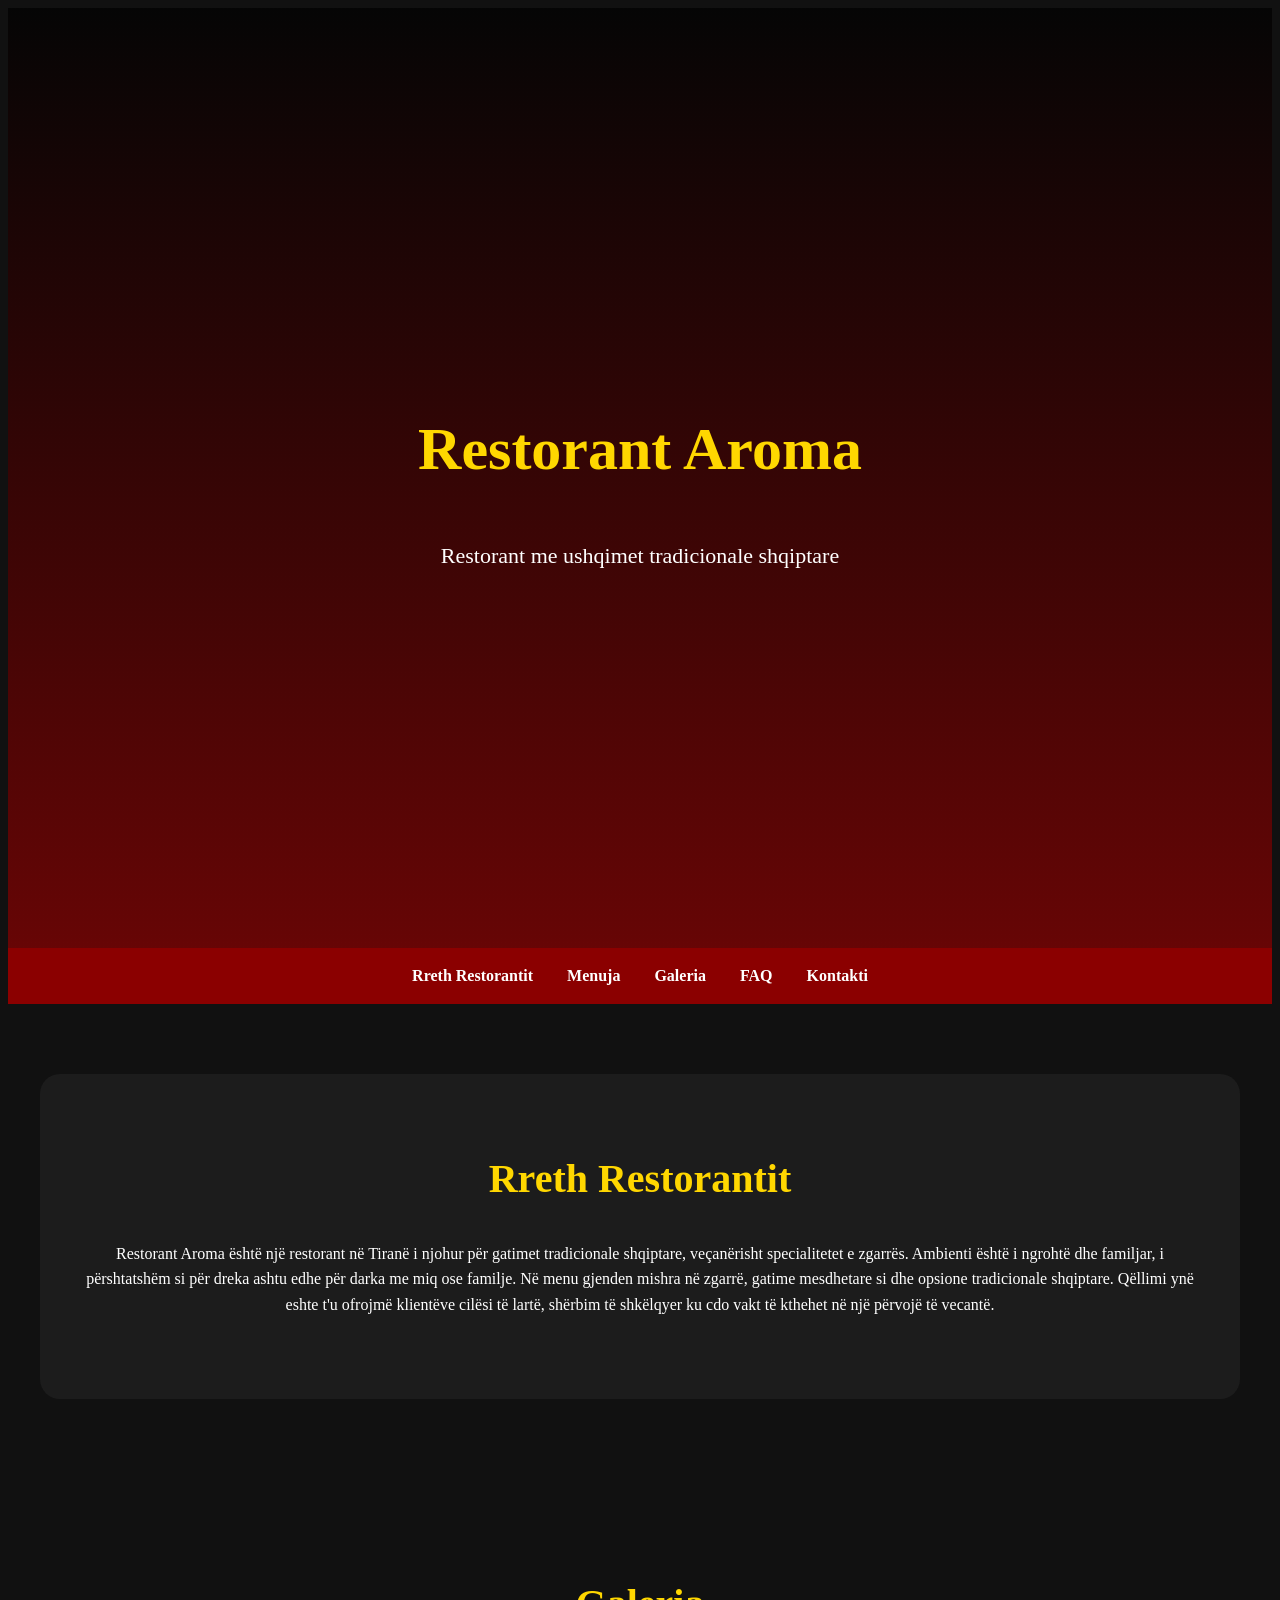
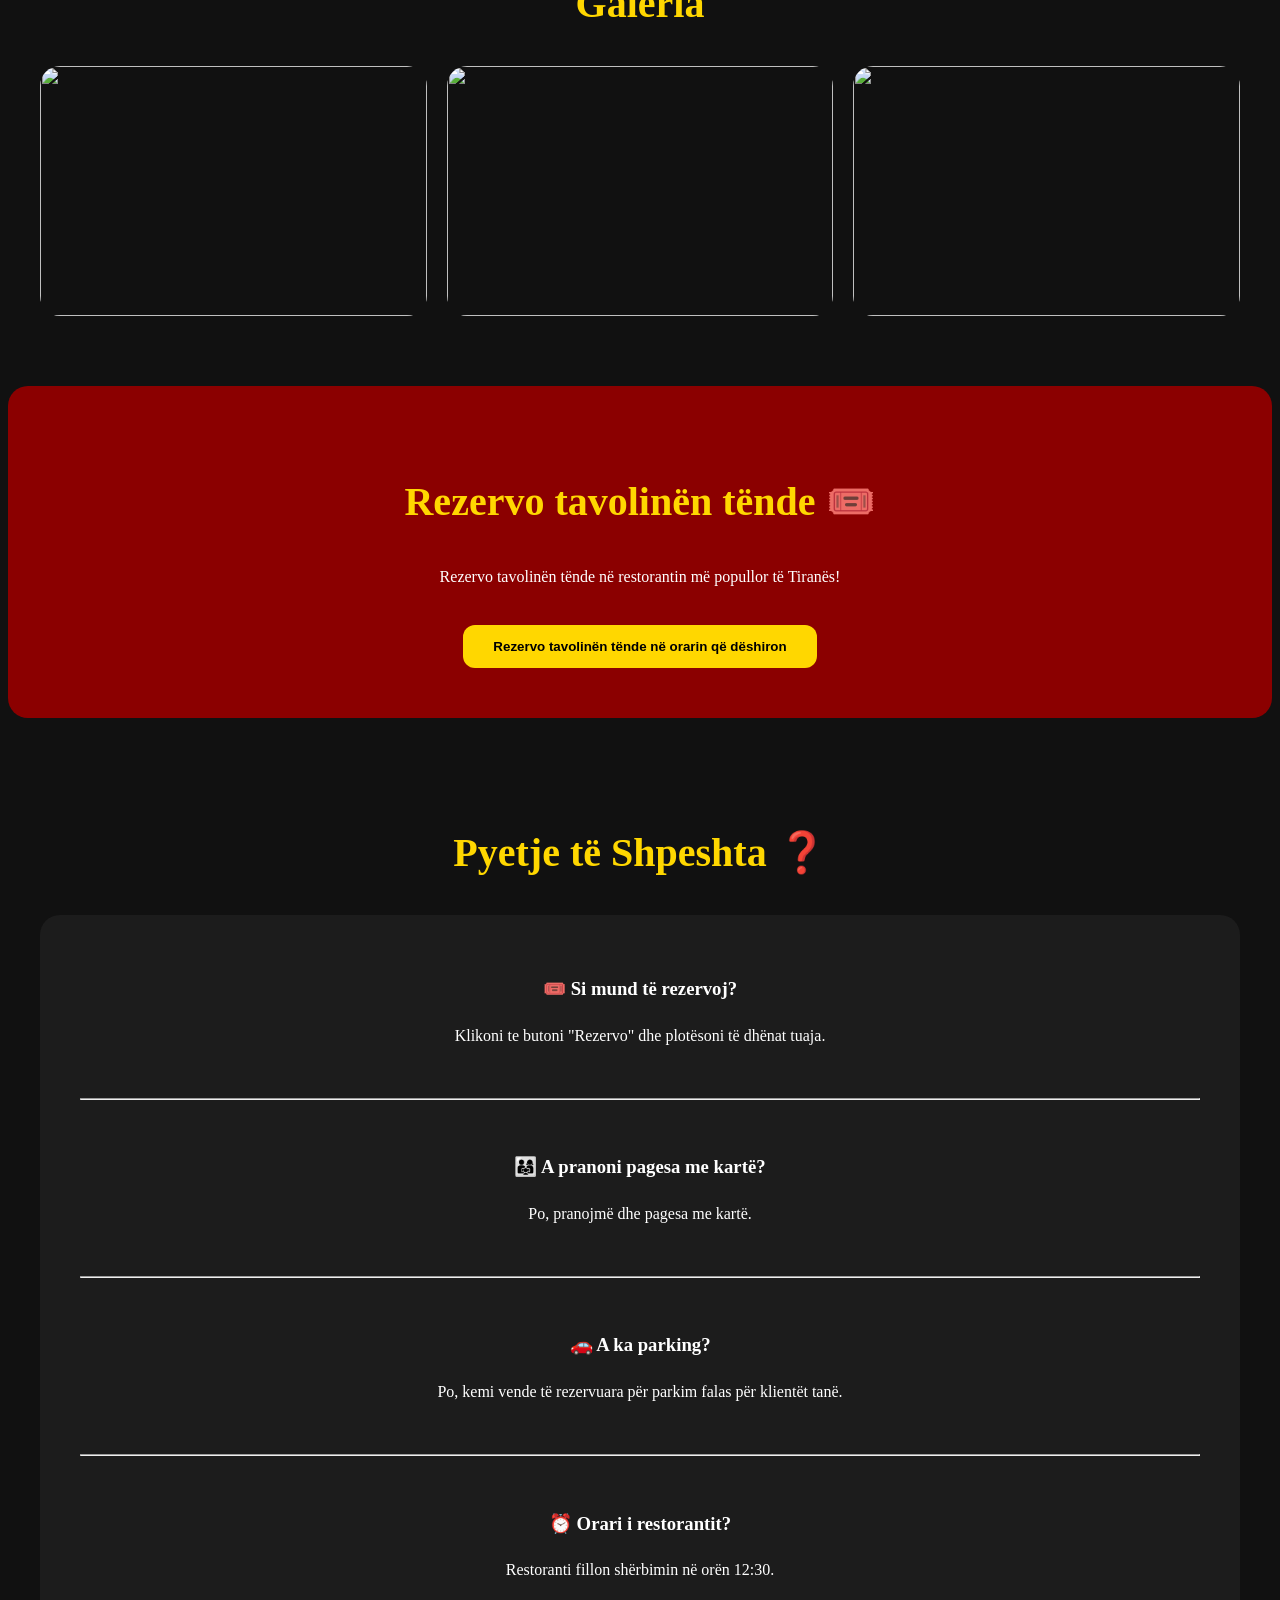
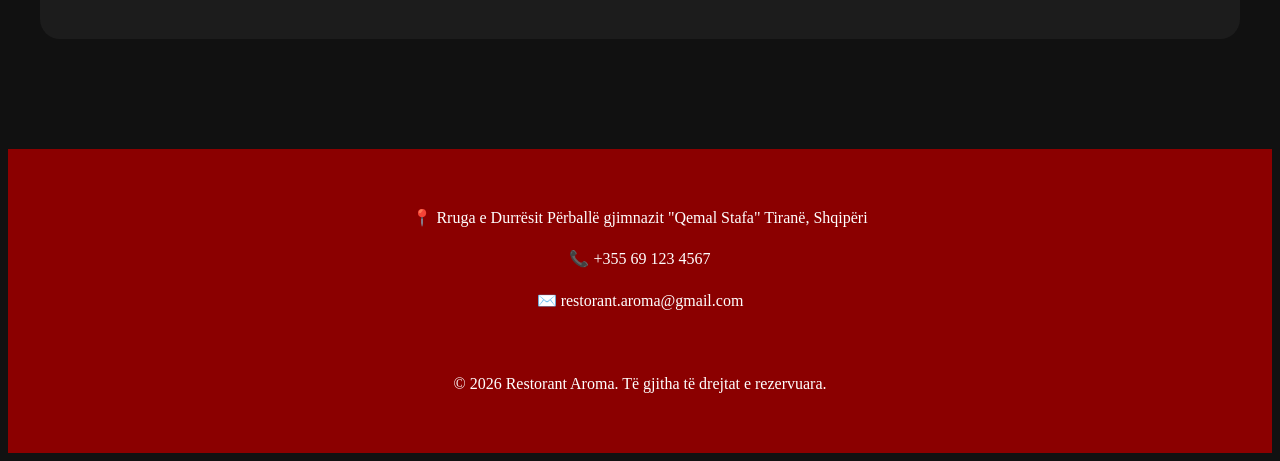
==== index.htm @ 3001b66f "Update index.htm" ====
<!DOCTYPE html>
<html lang="sq">
<head>
  <meta charset="UTF-8">
  <meta name="viewport" content="width=device-width, initial-scale=1.0">
  <title>RESTORANT AROMA</title>

  <link rel="stylesheet" href="style.css">

</head>

<body>

<header>
  <div>
    <h1>Restorant Aroma </h1>
    <p>Restorant me ushqimet tradicionale shqiptare </p>
  </div>
</header>

<nav>
  <a href="#about"> Rreth Restorantit </a>
  <a href="#program"> Menuja </a>
  <a href="#gallery"> Galeria </a>
   <a href="#faq" >FAQ </a>
  <a href="#contact"> Kontakti </a>
</nav>

<section id="about" class="container">
  <div class="about">
    <h2>Rreth Restorantit</h2>

    <p>
      Restorant Aroma është një restorant në Tiranë i njohur për gatimet tradicionale shqiptare, veçanërisht specialitetet e zgarrës. 
      Ambienti është i ngrohtë dhe familjar, i përshtatshëm si për dreka ashtu edhe për darka me miq ose familje. 
      Në menu gjenden mishra në zgarrë, gatime mesdhetare si dhe opsione tradicionale shqiptare. 
      Qëllimi ynë eshte t'u ofrojmë klientëve cilësi të lartë, shërbim të shkëlqyer ku cdo vakt të kthehet në një përvojë të vecantë.
    </p>

    <br>
  
  </div>
</section>

  </div>

</section>

<section id="gallery" class="container">
  <h2>Galeria</h2>

  <div class="gallery">

    <img src="https://www.tripadvisor.com/Restaurant_Review-g294446-d28447817-Reviews-Sheqer_Pikant_Qender-Tirana_Tirana_County.html#/media/28447817/?type=ALL_INCLUDING_RESTRICTED&albumid=101&category=101">

    <img src="https://images.unsplash.com/photo-1503095396549-807759245b35?auto=format&fit=crop&w=800&q=80">

    <img src="https://images.unsplash.com/photo-1493225457124-a3eb161ffa5f?auto=format&fit=crop&w=800&q=80">

  </div>
</section>

<section class="container tickets">
  <h2>Rezervo tavolinën tënde 🎟️</h2>

  <p>Rezervo tavolinën tënde në restorantin më popullor të Tiranës!</p>

  <button onclick="showPopup()">
    Rezervo tavolinën tënde në orarin që dëshiron
  </button>
</section>

<div class="popup" id="popup">

  <div class="popup-content">

    <h2>Rezervim Tavoline 🎫</h2>

    <form id="ticketForm">

      <input 
        type="text" 
        placeholder="Shkruaj emrin"
        required
      >

      <input 
        type="email" 
        placeholder="Shkruaj email-in"
        required
      >

      <button type="submit">
        Konfirmo Rezervimin
      </button>

    </form>

    <br>

    <button onclick="closePopup()">
      Mbyll
    </button>

  </div>

</div>

<section id="faq" class="container">

  <h2>Pyetje të Shpeshta ❓</h2>

  <div class="about">

    <h3>🎟️ Si mund të rezervoj?</h3>
    <p>
      Klikoni te butoni "Rezervo" dhe plotësoni të dhënat tuaja.
    </p>

    <br><hr><br>

    <h3>👨‍👩‍👧 A pranoni pagesa me kartë?</h3>
    <p>
      Po, pranojmë dhe pagesa me kartë.
    </p>

    <br><hr><br>

    <h3>🚗 A ka parking?</h3>
    <p>
      Po, kemi vende të rezervuara për parkim falas për klientët tanë.
    </p>

    <br><hr><br>

    <h3>⏰ Orari i restorantit?</h3>
    <p>
      Restoranti fillon shërbimin në orën 12:30.
    </p>

  </div>

</section>

<footer id="contact">

  <p>📍 Rruga e Durrësit
    Përballë gjimnazit "Qemal Stafa"
    Tiranë, Shqipëri</p>

  <p>📞 +355 69 123 4567</p>

  <p>✉️ restorant.aroma@gmail.com</p>

  <br>

  <p>© 2026 Restorant Aroma. Të gjitha të drejtat e rezervuara.  </p>

</footer>

<script src="script.js"></script>

</body>
</html>
---- style.css ----
<style>
    *{
      margin:0;
      padding:0;
      box-sizing:border-box;
      font-family:Arial, sans-serif;
      scroll-behavior:smooth;
    }

    body{
      background:#111;
      color:white;
      line-height:1.6;
    }

    header{
      height:100vh;
      background:
      linear-gradient(rgba(0,0,0,0.7), rgba(139,0,0,0.7)),
      url('https://f4.bcbits.com/img/a1996597098_10.jpg');
      background-size:cover;
      background-position:center;
      display:flex;
      justify-content:center;
      align-items:center;
      text-align:center;
      padding:20px;
    }

    header h1{
      font-size:60px;
      color:#ffd700;
    }

    header p{
      margin-top:15px;
      font-size:22px;
    }

    nav{
      background:#8b0000;
      padding:15px;
      text-align:center;
      position:sticky;
      top:0;
      z-index:1000;
    }

    nav a{
      color:white;
      text-decoration:none;
      margin:0 15px;
      font-weight:bold;
      transition:0.3s;
    }

    nav a:hover{
      color:#ffd700;
    }

    section{
      padding:70px 20px;
    }

    .container{
      max-width:1200px;
      margin:auto;
    }

    h2{
      text-align:center;
      color:#ffd700;
      margin-bottom:30px;
      font-size:40px;
    }

    .about{
      text-align:center;
      background:#1c1c1c;
      padding:40px;
      border-radius:20px;
    }

    .artists{
      display:grid;
      grid-template-columns:repeat(auto-fit,minmax(250px,1fr));
      gap:20px;
    }

    .card{
      background:#1c1c1c;
      border-radius:20px;
      overflow:hidden;
      box-shadow:0 5px 15px rgba(0,0,0,0.5);
      transition:0.3s;
    }

    .card:hover{
      transform:translateY(-8px);
    }

    .card img{
      width:100%;
      height:280px;
      object-fit:cover;
    }

    .card h3{
      padding:15px;
      text-align:center;
      color:#ffd700;
    }

    .gallery{
      display:grid;
      grid-template-columns:repeat(auto-fit,minmax(250px,1fr));
      gap:20px;
    }

    .gallery img{
      width:100%;
      height:250px;
      object-fit:cover;
      border-radius:20px;
      transition:0.3s;
    }

    .gallery img:hover{
      transform:scale(1.03);
    }

    .tickets{
      text-align:center;
      background:#8b0000;
      padding:50px;
      border-radius:20px;
    }

    button{
      background:#ffd700;
      color:black;
      border:none;
      padding:14px 30px;
      border-radius:12px;
      font-weight:bold;
      cursor:pointer;
      margin-top:20px;
      transition:0.3s;
    }

    button:hover{
      transform:scale(1.05);
      background:white;
    }

    .contact{
      background:#1c1c1c;
      padding:40px;
      border-radius:20px;
    }

    input, textarea{
      width:100%;
      padding:12px;
      margin:10px 0;
      border:none;
      border-radius:10px;
    }

    .popup{
      display:none;
      position:fixed;
      inset:0;
      background:rgba(0,0,0,0.7);
      justify-content:center;
      align-items:center;
      z-index:2000;
    }

    .popup-content{
      background:white;
      color:black;
      padding:40px;
      border-radius:20px;
      text-align:center;
      width:90%;
      max-width:400px;
    }

    footer{
      background:#8b0000;
      text-align:center;
      padding:40px 20px;
      margin-top:40px;
    }

    @media(max-width:700px){
      header h1{
        font-size:40px;
      }

      header p{
        font-size:18px;
      }
    }
  </style>
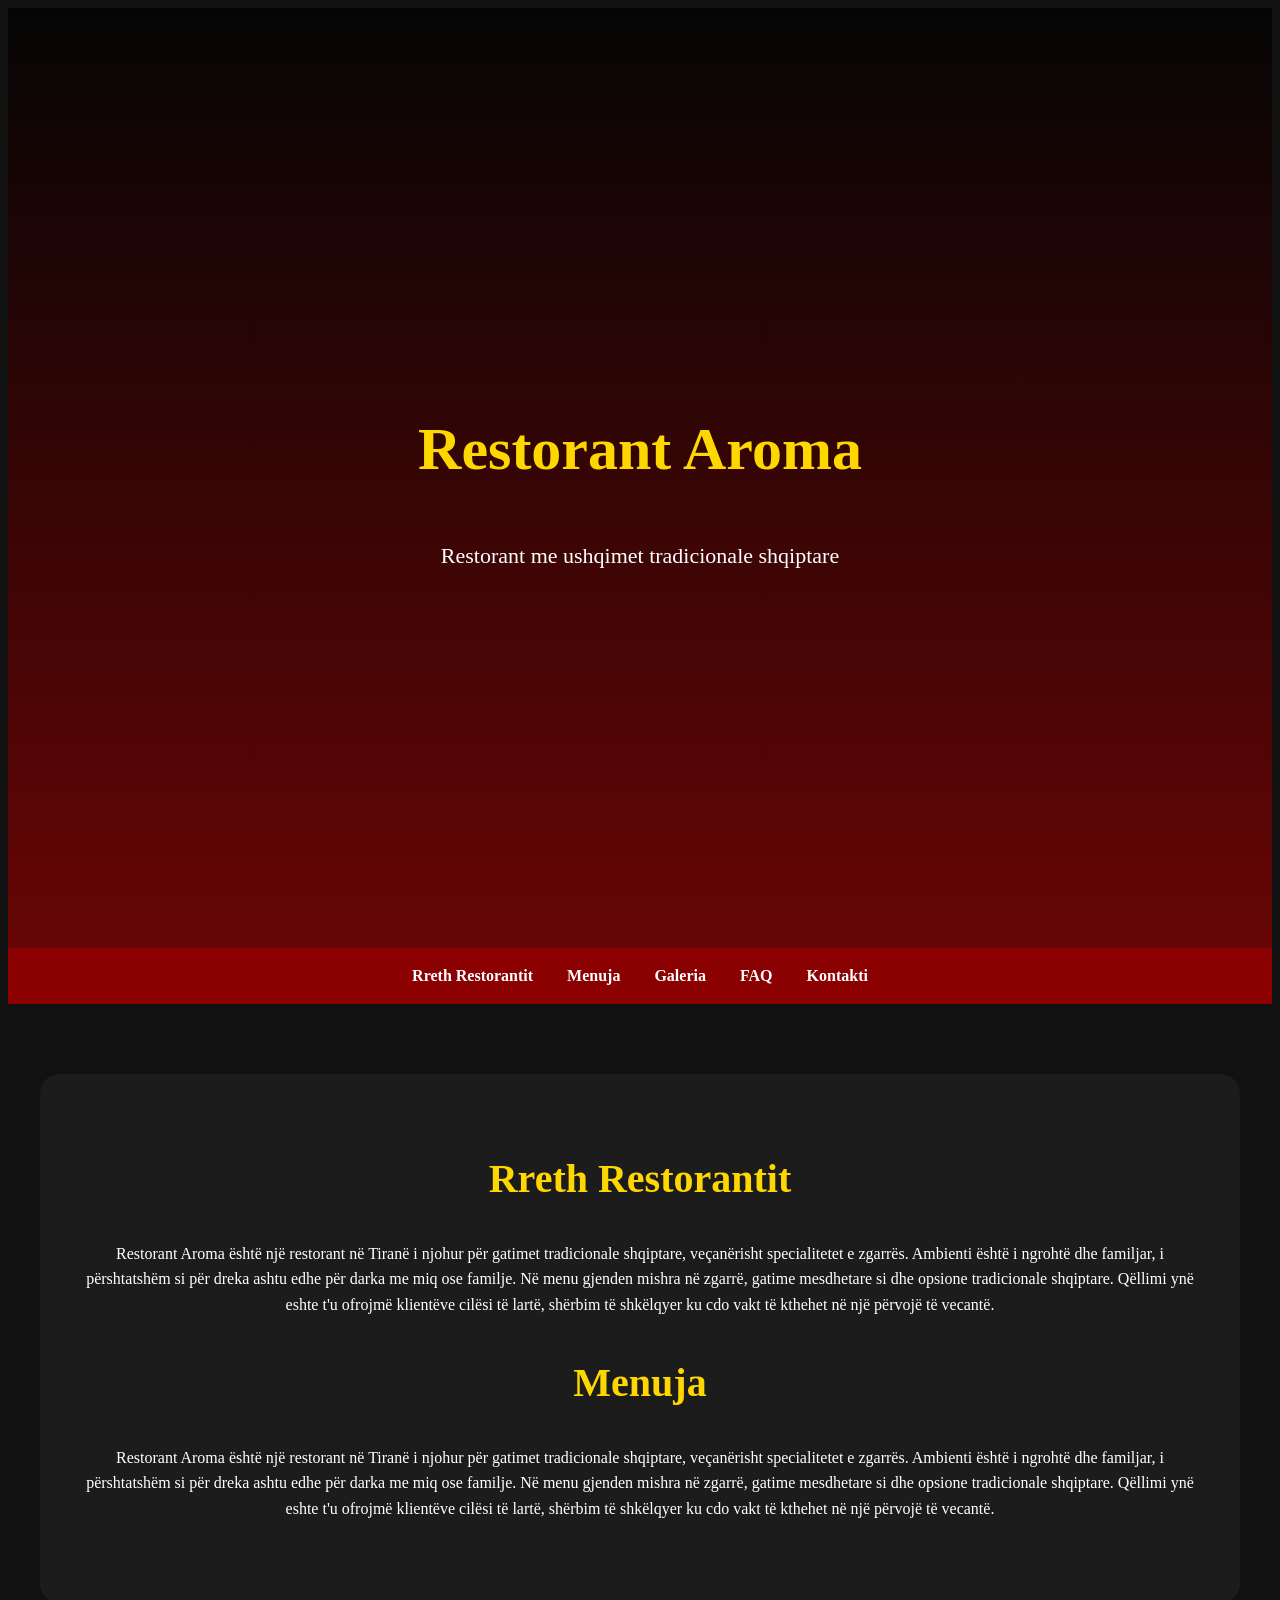
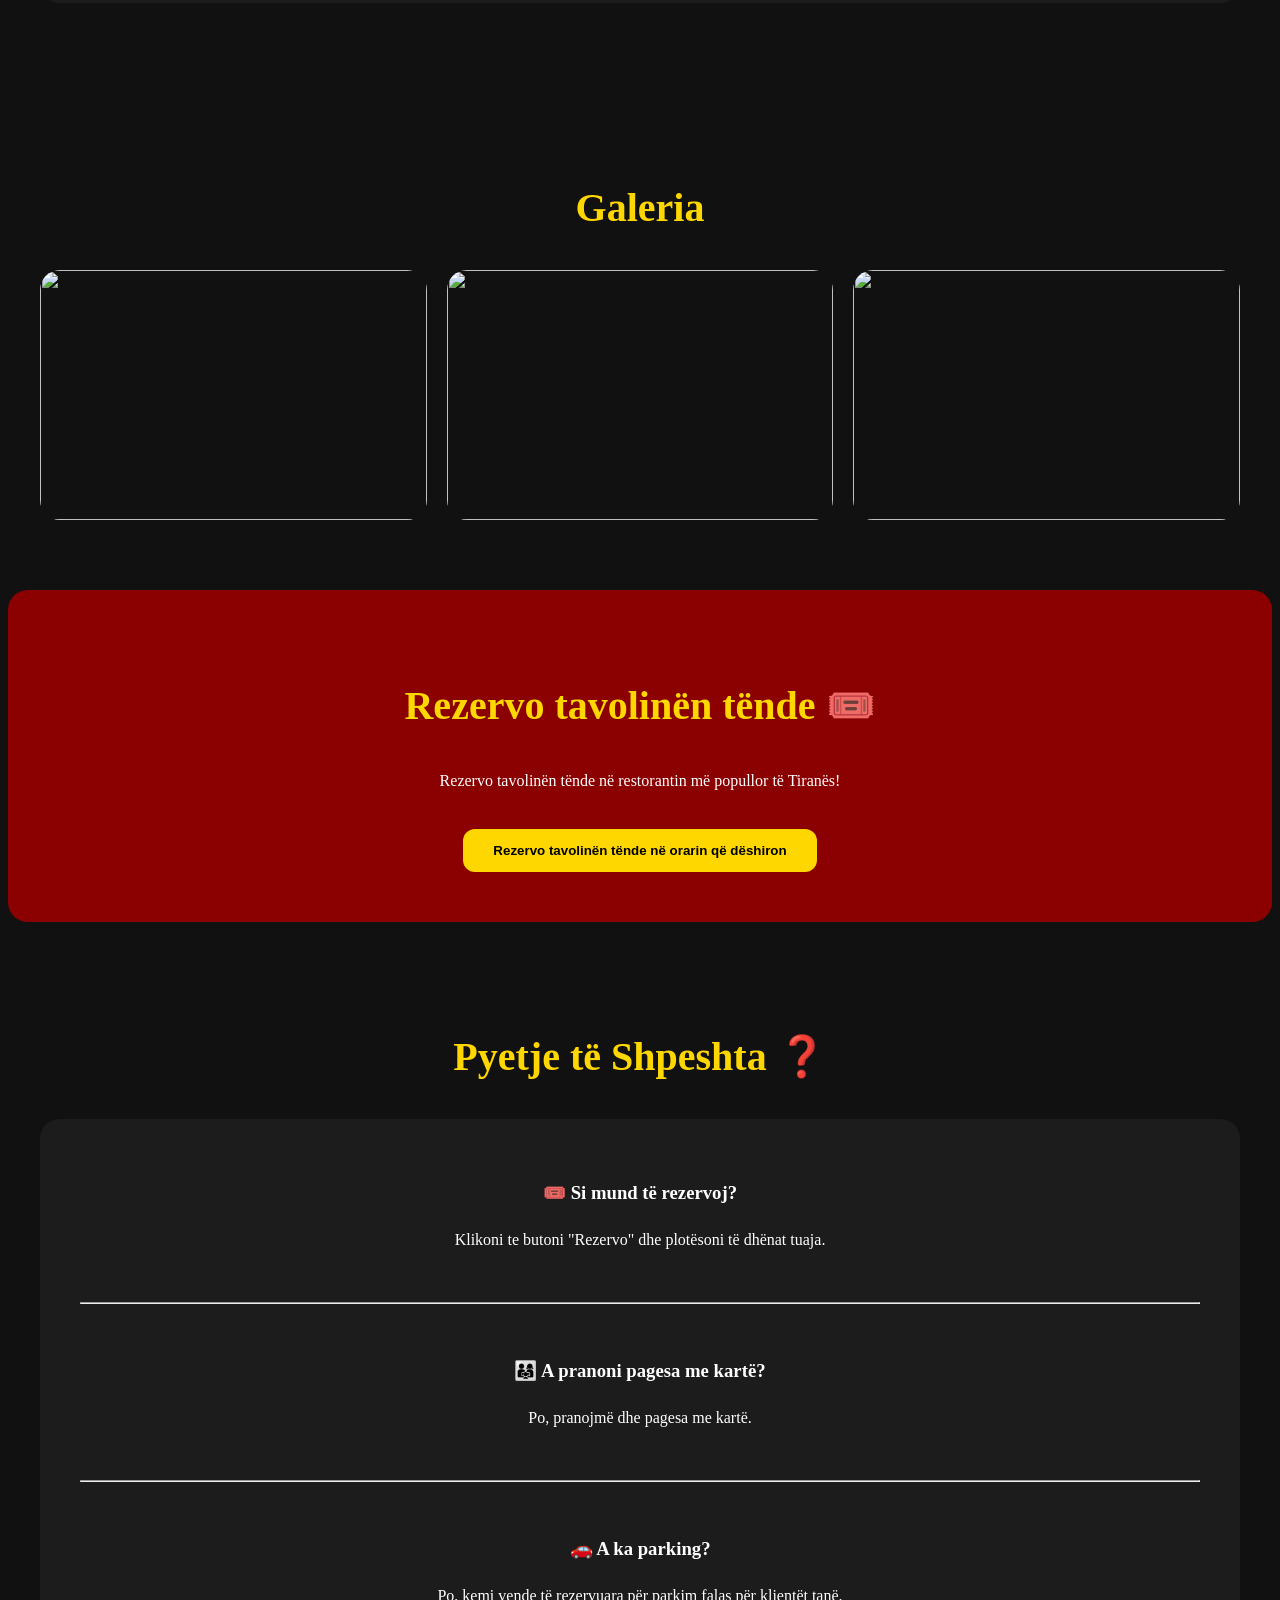
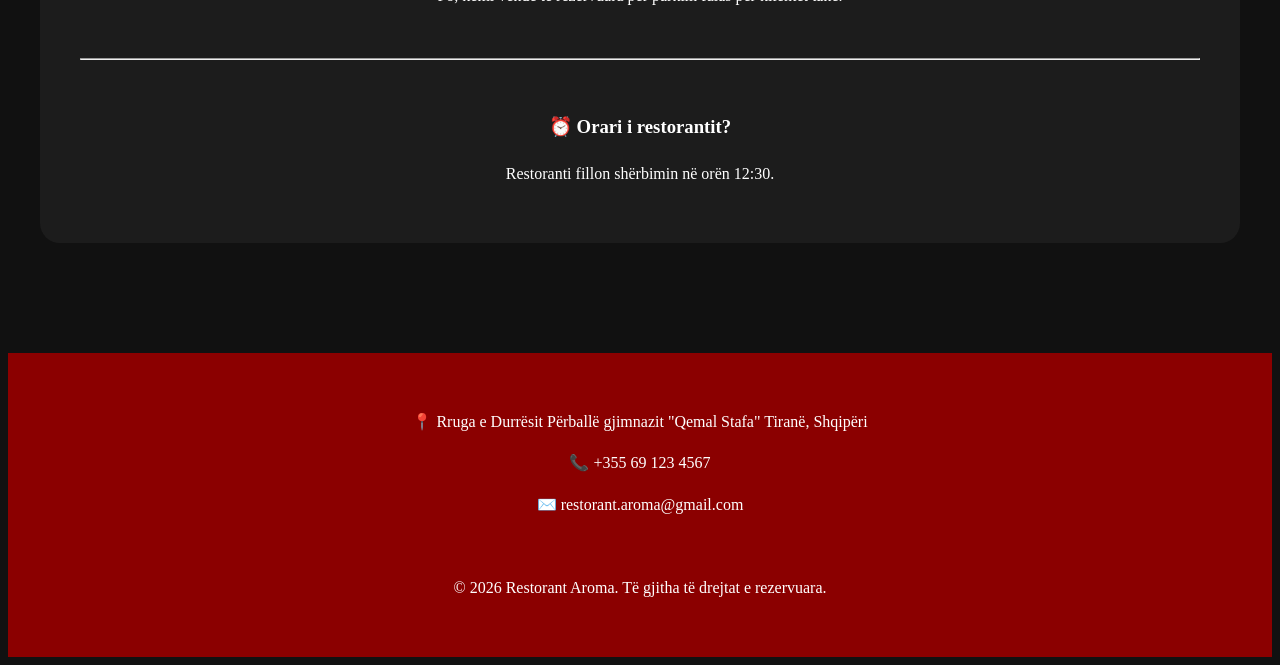
==== commit 184ac240: "Update index.htm" ====
--- a/index.htm
+++ b/index.htm
@@ -20,7 +20,7 @@
 
 <nav>
   <a href="#about"> Rreth Restorantit </a>
-  <a href="#program"> Menuja </a>
+  <a href="#menuja"> Menuja </a>
   <a href="#gallery"> Galeria </a>
    <a href="#faq" >FAQ </a>
   <a href="#contact"> Kontakti </a>
@@ -37,6 +37,14 @@
       Qëllimi ynë eshte t'u ofrojmë klientëve cilësi të lartë, shërbim të shkëlqyer ku cdo vakt të kthehet në një përvojë të vecantë.
     </p>
 
+    <h2>Menuja</h2>
+
+    <p>
+      Restorant Aroma është një restorant në Tiranë i njohur për gatimet tradicionale shqiptare, veçanërisht specialitetet e zgarrës. 
+      Ambienti është i ngrohtë dhe familjar, i përshtatshëm si për dreka ashtu edhe për darka me miq ose familje. 
+      Në menu gjenden mishra në zgarrë, gatime mesdhetare si dhe opsione tradicionale shqiptare. 
+      Qëllimi ynë eshte t'u ofrojmë klientëve cilësi të lartë, shërbim të shkëlqyer ku cdo vakt të kthehet në një përvojë të vecantë.
+    </p>
     <br>
   
   </div>
@@ -51,7 +59,7 @@
 
   <div class="gallery">
 
-    <img src="https://www.tripadvisor.com/Restaurant_Review-g294446-d28447817-Reviews-Sheqer_Pikant_Qender-Tirana_Tirana_County.html#/media/28447817/?type=ALL_INCLUDING_RESTRICTED&albumid=101&category=101">
+    <img src="https://www.tripadvisor.com/LocationPhotoDirectLink-g801294-i669372893-Tepelene_Gjirokaster_County.html">
 
     <img src="https://images.unsplash.com/photo-1503095396549-807759245b35?auto=format&fit=crop&w=800&q=80">
 
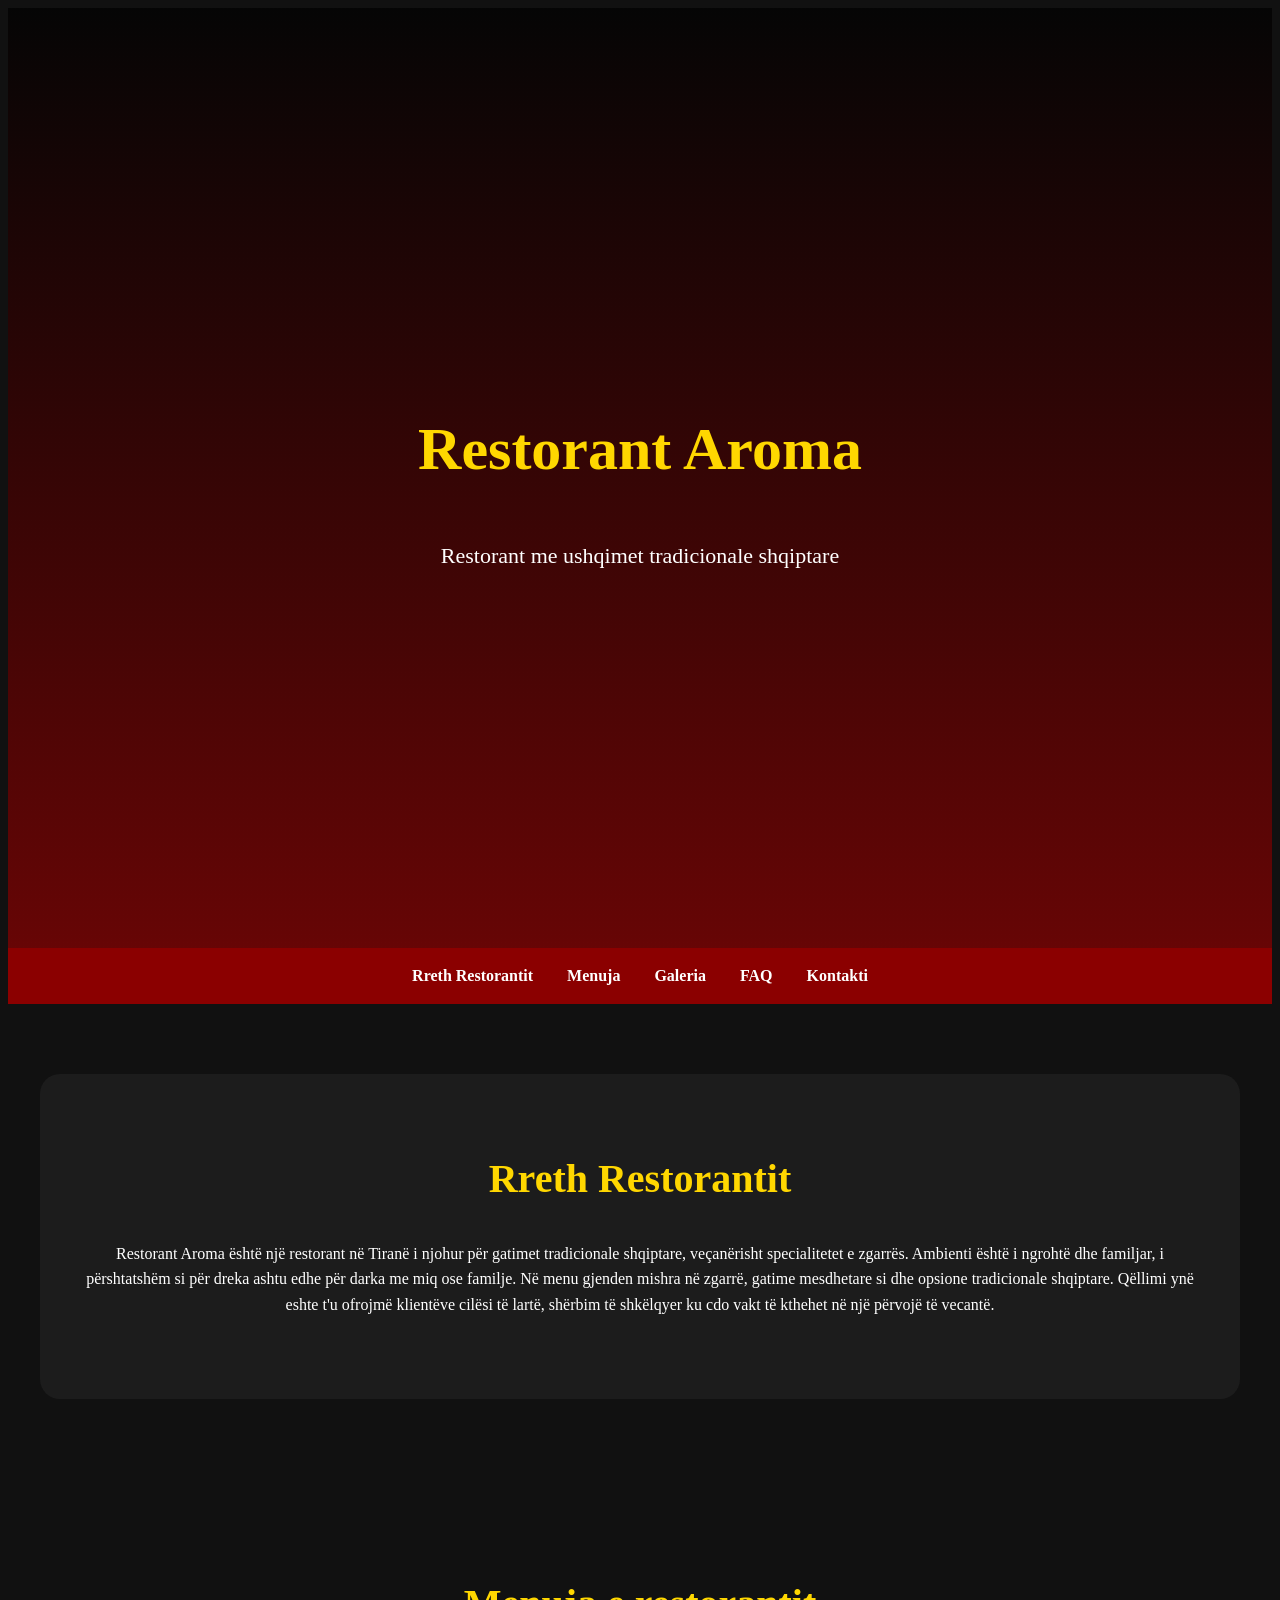
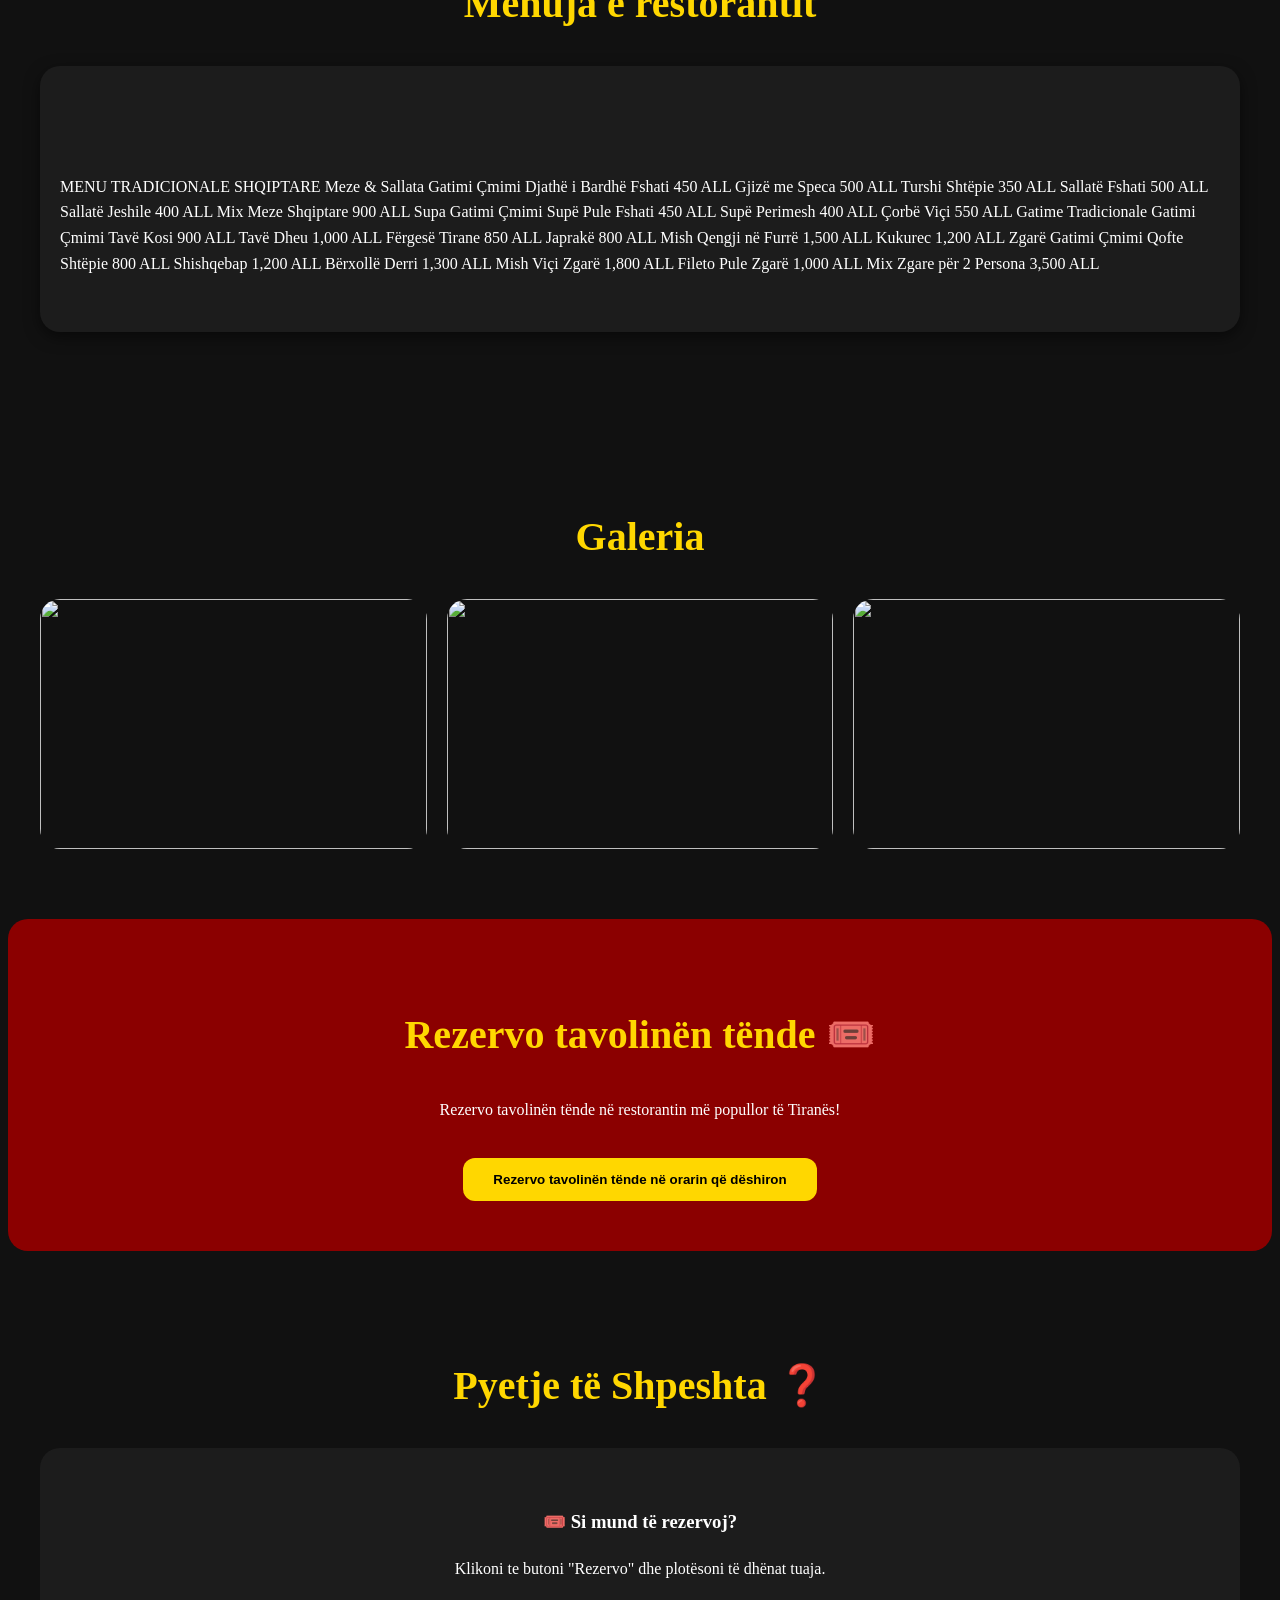
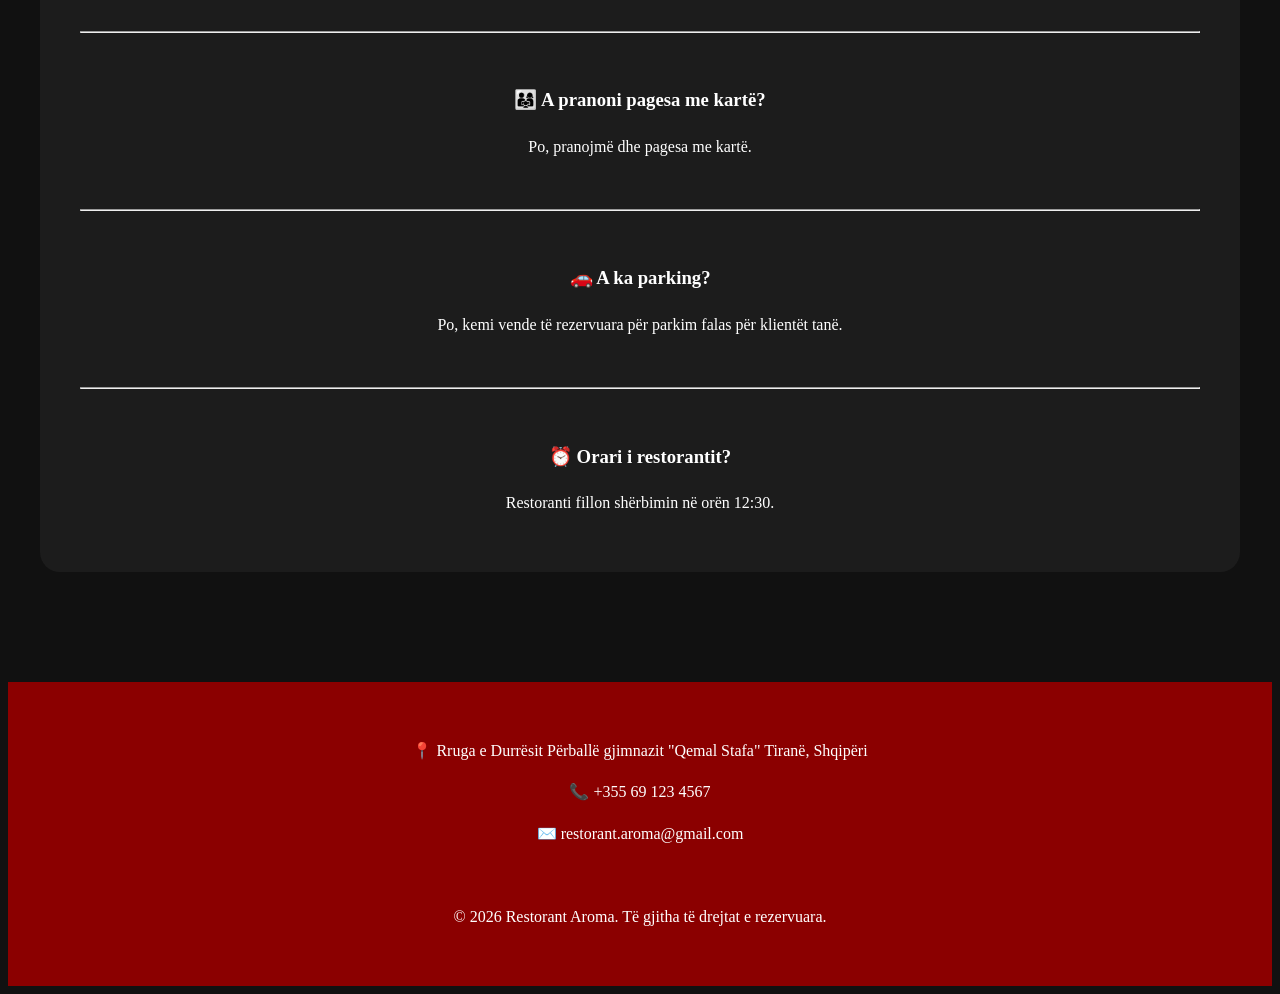
==== commit 4755ed84: "Update index.htm" ====
--- a/index.htm
+++ b/index.htm
@@ -36,21 +36,53 @@
       Në menu gjenden mishra në zgarrë, gatime mesdhetare si dhe opsione tradicionale shqiptare. 
       Qëllimi ynë eshte t'u ofrojmë klientëve cilësi të lartë, shërbim të shkëlqyer ku cdo vakt të kthehet në një përvojë të vecantë.
     </p>
-
-    <h2>Menuja</h2>
-
-    <p>
-      Restorant Aroma është një restorant në Tiranë i njohur për gatimet tradicionale shqiptare, veçanërisht specialitetet e zgarrës. 
-      Ambienti është i ngrohtë dhe familjar, i përshtatshëm si për dreka ashtu edhe për darka me miq ose familje. 
-      Në menu gjenden mishra në zgarrë, gatime mesdhetare si dhe opsione tradicionale shqiptare. 
-      Qëllimi ynë eshte t'u ofrojmë klientëve cilësi të lartë, shërbim të shkëlqyer ku cdo vakt të kthehet në një përvojë të vecantë.
-    </p>
-    <br>
-  
-  </div>
-</section>
-
-  </div>
+    
+  <br>
+  </div>
+  </section>
+
+<section id="menu" class="container">
+  <h2>Menuja e restorantit</h2>
+
+  <div class="menuja">
+
+      <div class="card">
+      <div style="padding:40px 20px;">
+        <h3></h3>
+        <p>MENU TRADICIONALE SHQIPTARE
+Meze & Sallata
+Gatimi	Çmimi
+Djathë i Bardhë Fshati	450 ALL
+Gjizë me Speca	500 ALL
+Turshi Shtëpie	350 ALL
+Sallatë Fshati	500 ALL
+Sallatë Jeshile	400 ALL
+Mix Meze Shqiptare	900 ALL
+Supa
+Gatimi	Çmimi
+Supë Pule Fshati	450 ALL
+Supë Perimesh	400 ALL
+Çorbë Viçi	550 ALL
+Gatime Tradicionale
+Gatimi	Çmimi
+Tavë Kosi	900 ALL
+Tavë Dheu	1,000 ALL
+Fërgesë Tirane	850 ALL
+Japrakë	800 ALL
+Mish Qengji në Furrë	1,500 ALL
+Kukurec	1,200 ALL
+Zgarë
+Gatimi	Çmimi
+Qofte Shtëpie	800 ALL
+Shishqebap	1,200 ALL
+Bërxollë Derri	1,300 ALL
+Mish Viçi Zgarë	1,800 ALL
+Fileto Pule Zgarë	1,000 ALL
+Mix Zgare për 2 Persona	3,500 ALL</p>
+      </div>
+    </div>
+
+
 
 </section>
 
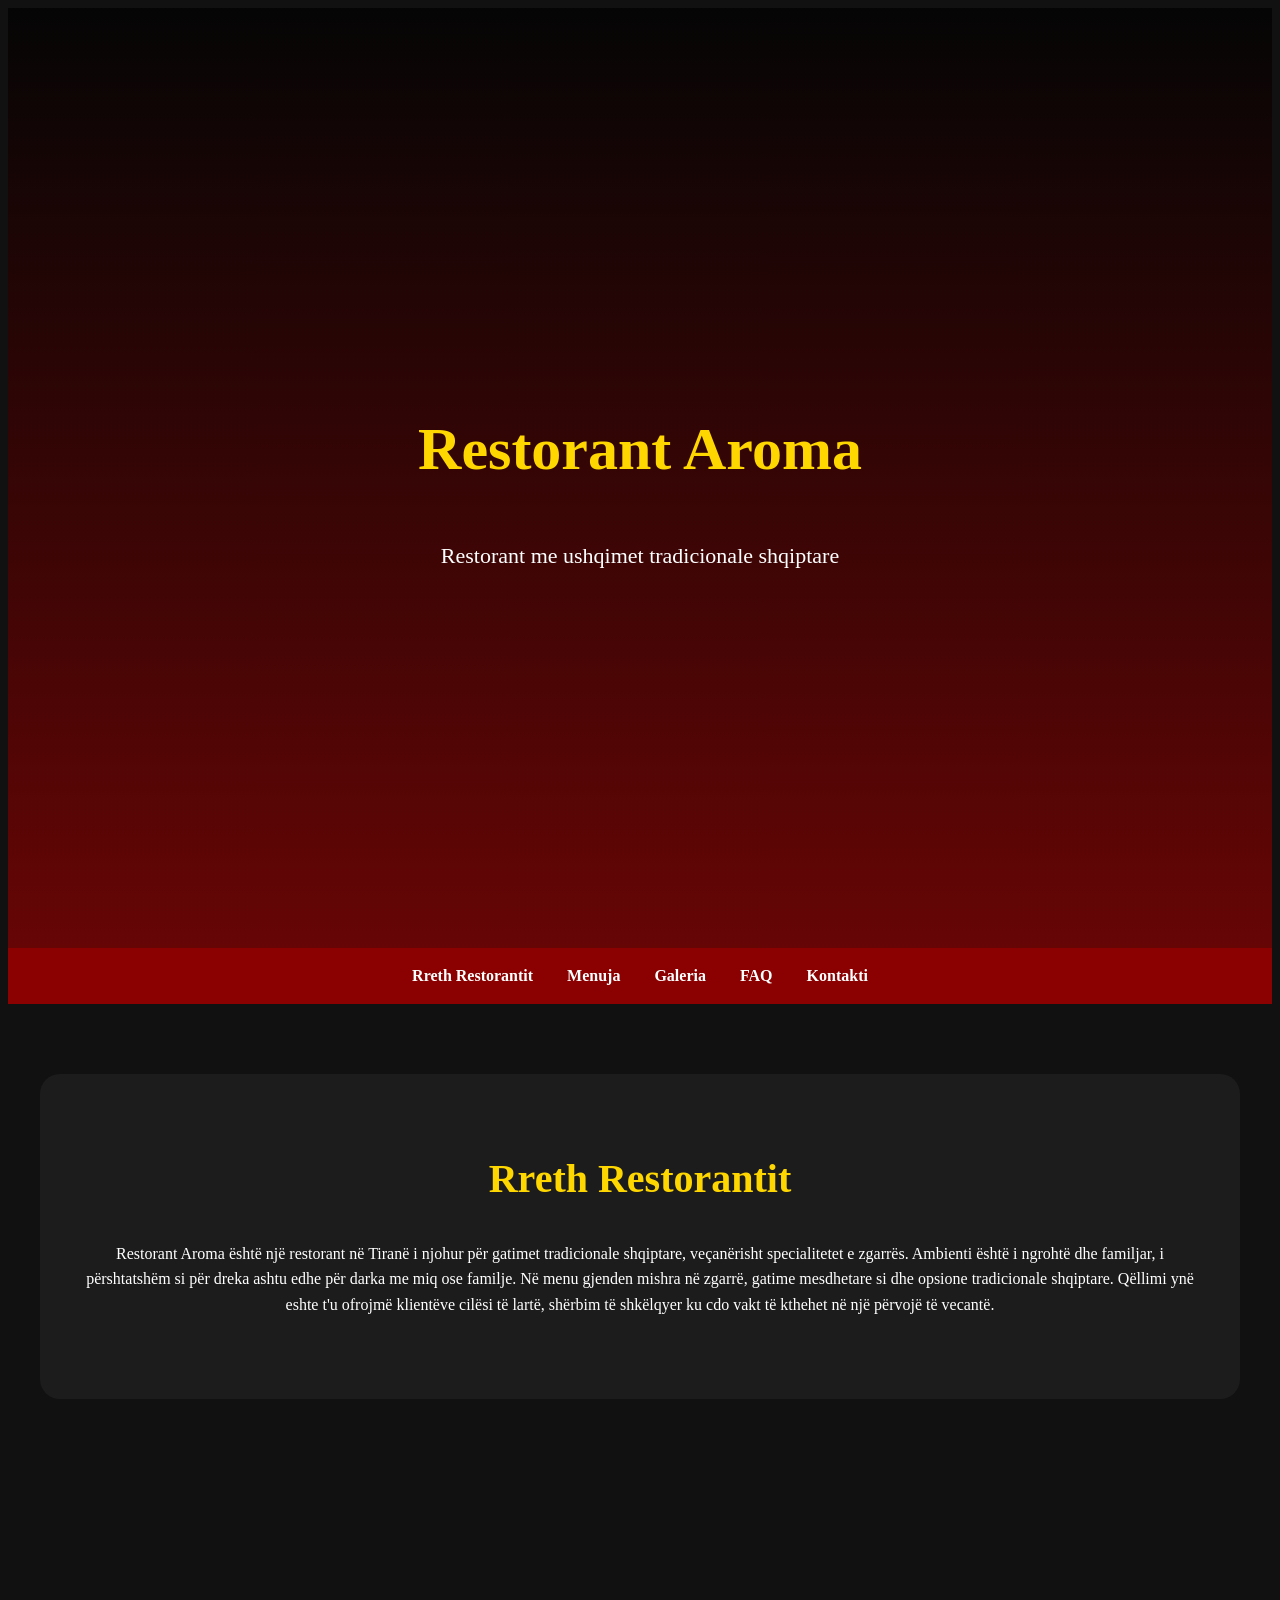
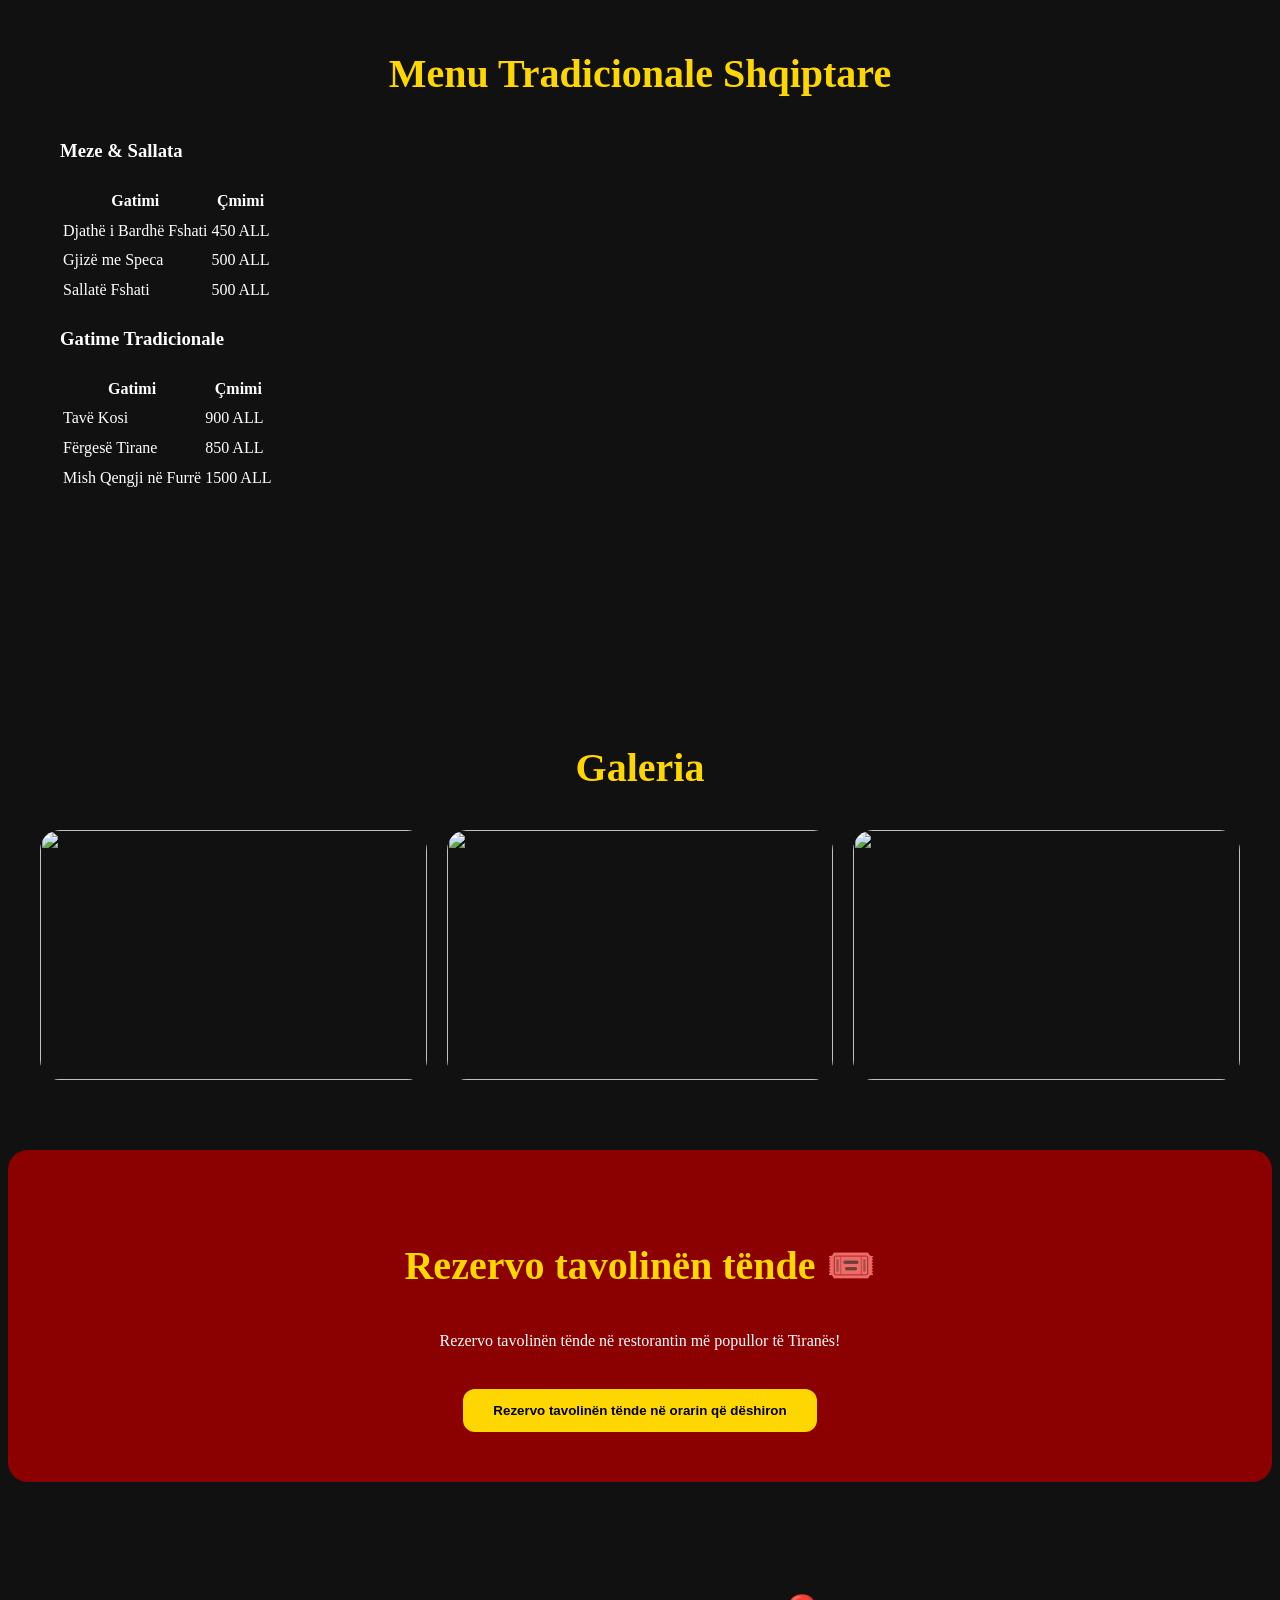
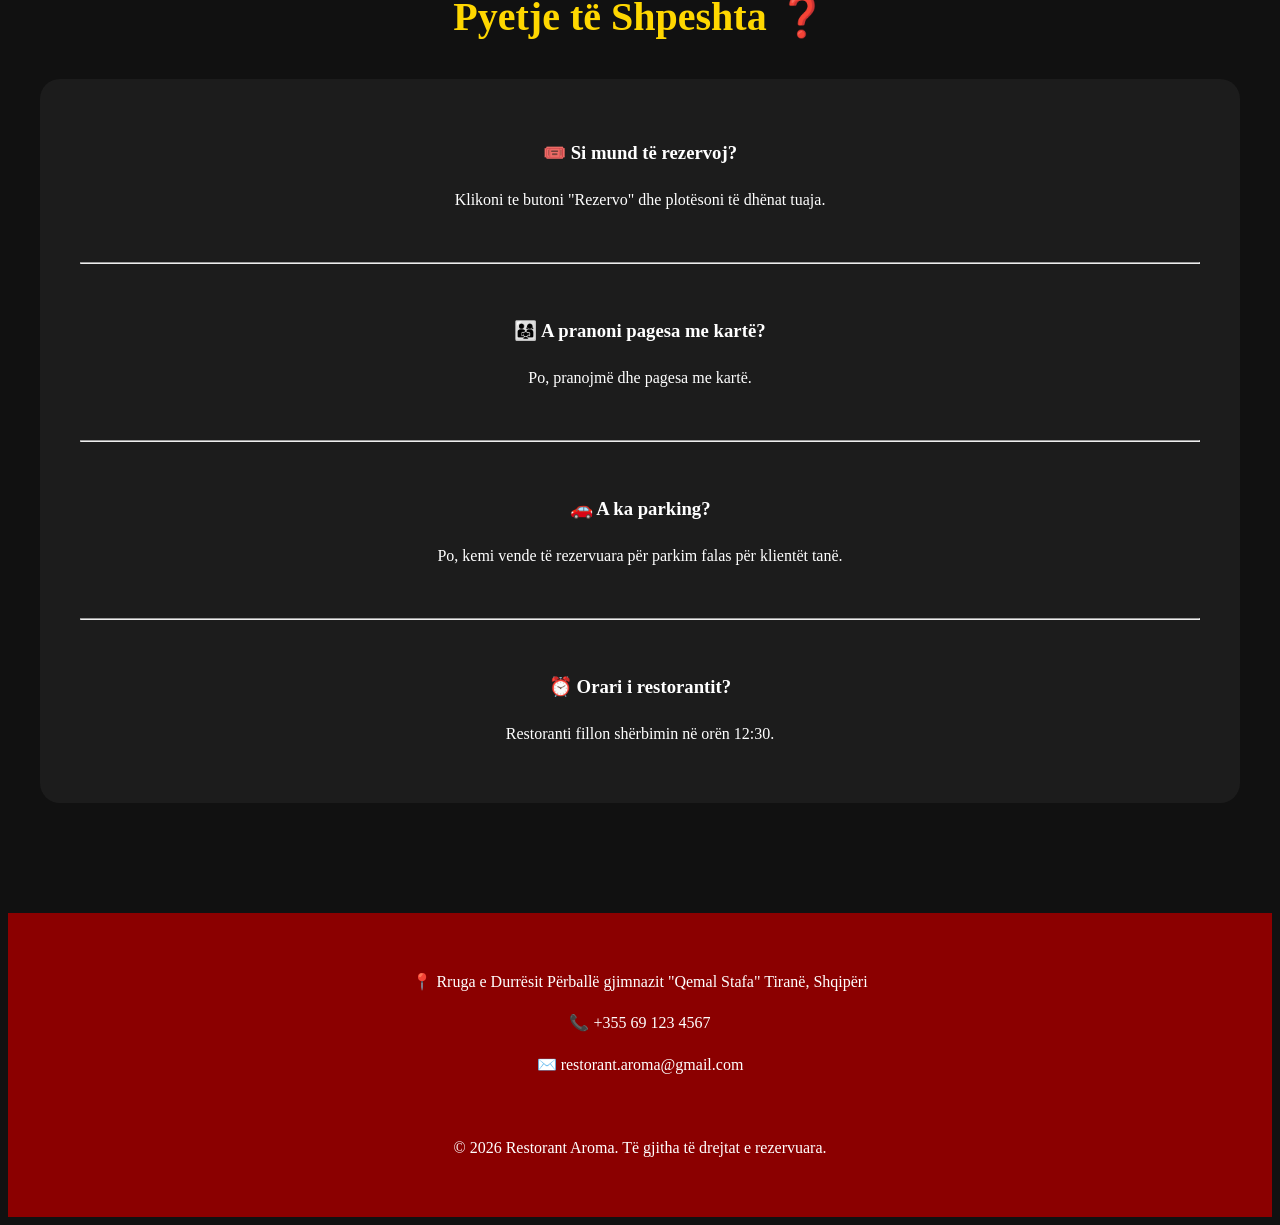
==== commit 223fba38: "Update index.htm" ====
--- a/index.htm
+++ b/index.htm
@@ -42,47 +42,49 @@
   </section>
 
 <section id="menu" class="container">
-  <h2>Menuja e restorantit</h2>
-
-  <div class="menuja">
-
-      <div class="card">
-      <div style="padding:40px 20px;">
-        <h3></h3>
-        <p>MENU TRADICIONALE SHQIPTARE
-Meze & Sallata
-Gatimi	Çmimi
-Djathë i Bardhë Fshati	450 ALL
-Gjizë me Speca	500 ALL
-Turshi Shtëpie	350 ALL
-Sallatë Fshati	500 ALL
-Sallatë Jeshile	400 ALL
-Mix Meze Shqiptare	900 ALL
-Supa
-Gatimi	Çmimi
-Supë Pule Fshati	450 ALL
-Supë Perimesh	400 ALL
-Çorbë Viçi	550 ALL
-Gatime Tradicionale
-Gatimi	Çmimi
-Tavë Kosi	900 ALL
-Tavë Dheu	1,000 ALL
-Fërgesë Tirane	850 ALL
-Japrakë	800 ALL
-Mish Qengji në Furrë	1,500 ALL
-Kukurec	1,200 ALL
-Zgarë
-Gatimi	Çmimi
-Qofte Shtëpie	800 ALL
-Shishqebap	1,200 ALL
-Bërxollë Derri	1,300 ALL
-Mish Viçi Zgarë	1,800 ALL
-Fileto Pule Zgarë	1,000 ALL
-Mix Zgare për 2 Persona	3,500 ALL</p>
-      </div>
-    </div>
-
-
+ <section id="menu">
+    <h2>Menu Tradicionale Shqiptare</h2>
+
+    <h3>Meze & Sallata</h3>
+    <table>
+        <tr>
+            <th>Gatimi</th>
+            <th>Çmimi</th>
+        </tr>
+        <tr>
+            <td>Djathë i Bardhë Fshati</td>
+            <td>450 ALL</td>
+        </tr>
+        <tr>
+            <td>Gjizë me Speca</td>
+            <td>500 ALL</td>
+        </tr>
+        <tr>
+            <td>Sallatë Fshati</td>
+            <td>500 ALL</td>
+        </tr>
+    </table>
+
+    <h3>Gatime Tradicionale</h3>
+    <table>
+        <tr>
+            <th>Gatimi</th>
+            <th>Çmimi</th>
+        </tr>
+        <tr>
+            <td>Tavë Kosi</td>
+            <td>900 ALL</td>
+        </tr>
+        <tr>
+            <td>Fërgesë Tirane</td>
+            <td>850 ALL</td>
+        </tr>
+        <tr>
+            <td>Mish Qengji në Furrë</td>
+            <td>1500 ALL</td>
+        </tr>
+    </table>
+</section>
 
 </section>
 
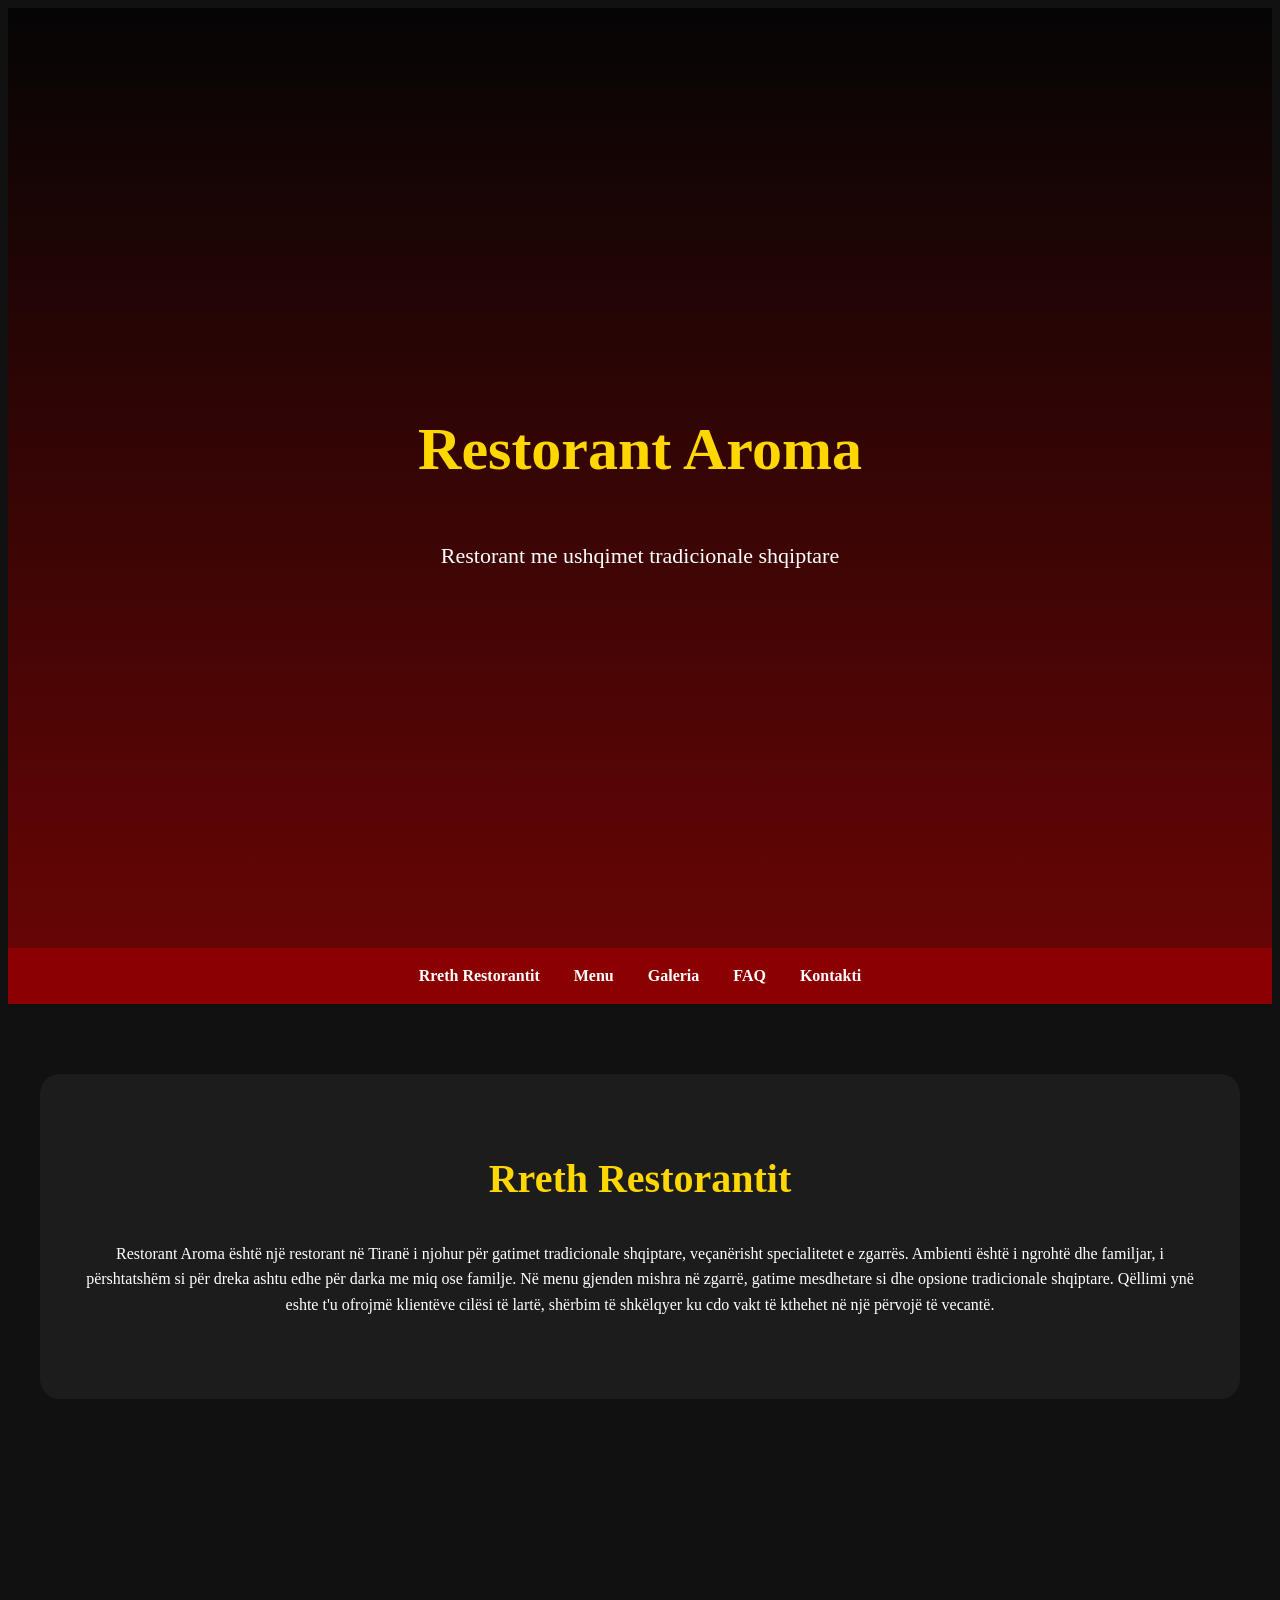
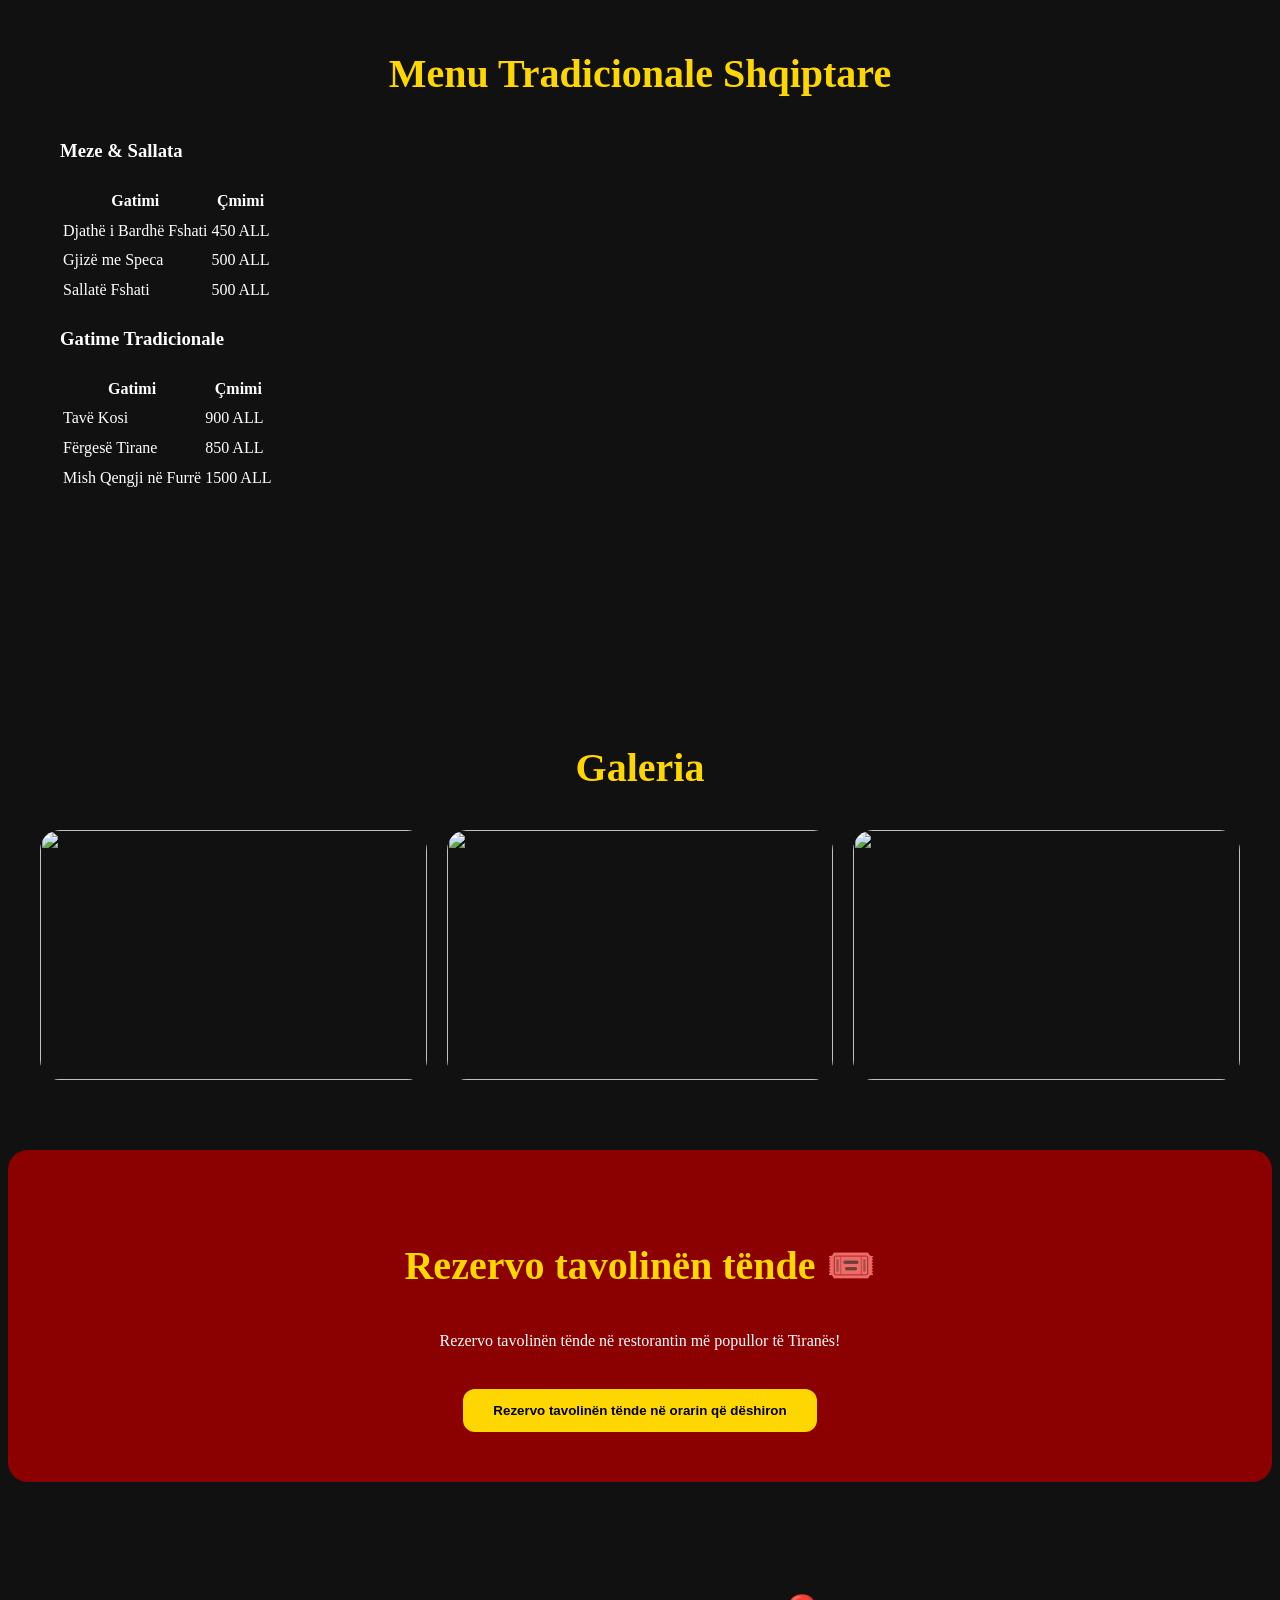
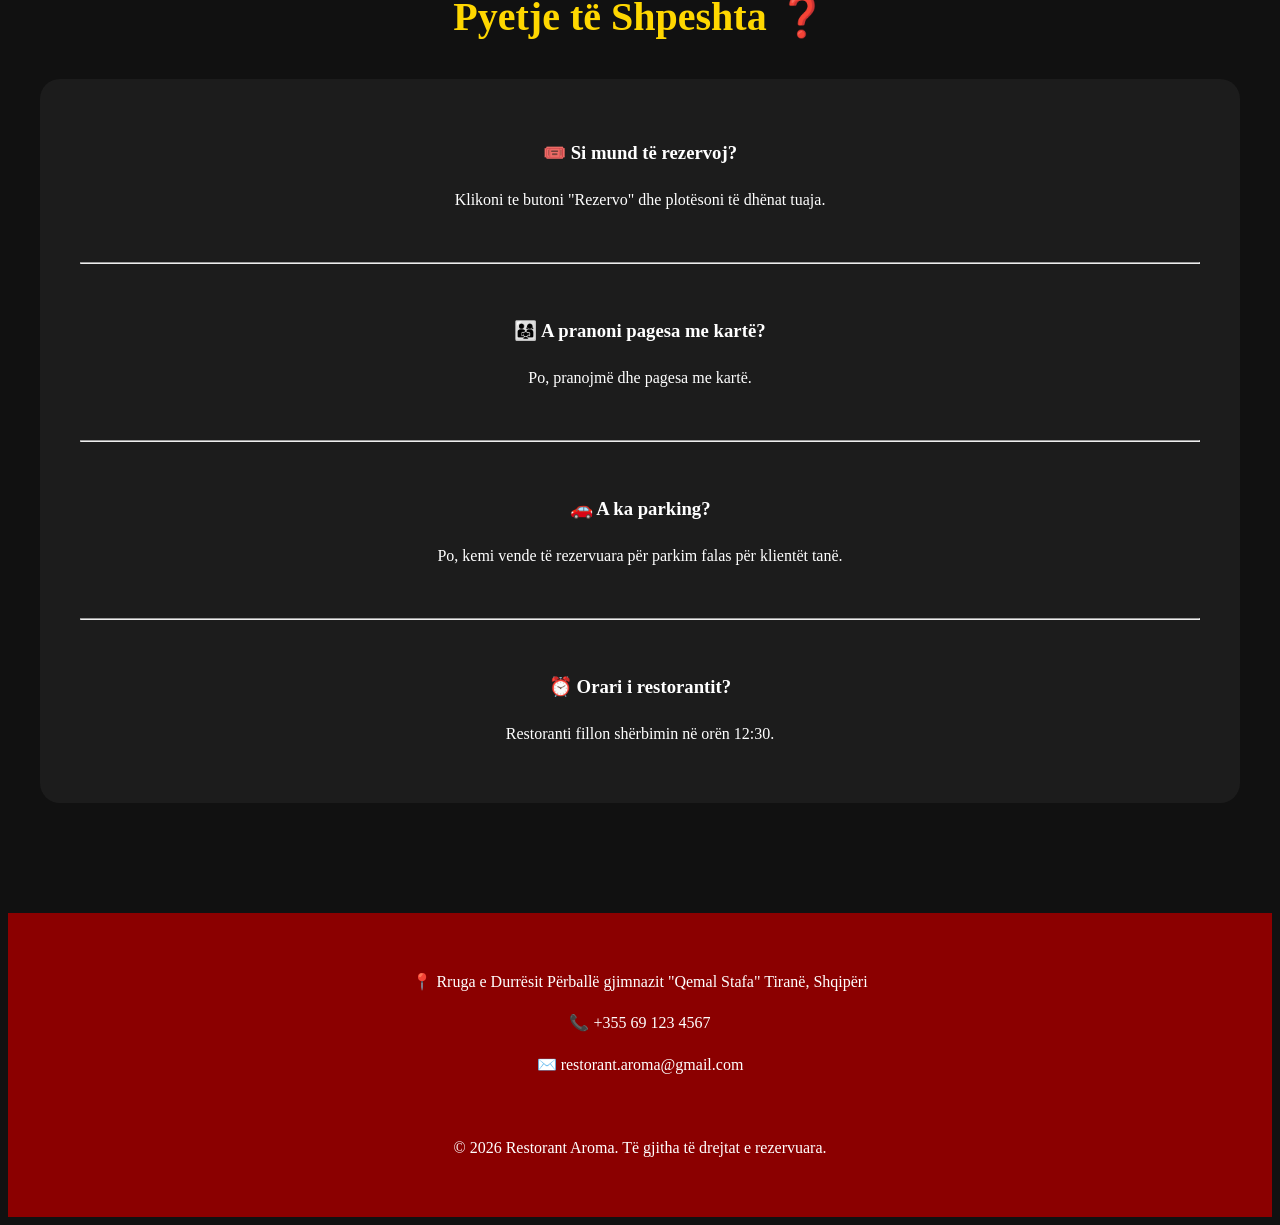
==== commit 034dc962: "Update index.htm" ====
--- a/index.htm
+++ b/index.htm
@@ -20,7 +20,7 @@
 
 <nav>
   <a href="#about"> Rreth Restorantit </a>
-  <a href="#menuja"> Menuja </a>
+  <a href="#menuja"> Menu </a>
   <a href="#gallery"> Galeria </a>
    <a href="#faq" >FAQ </a>
   <a href="#contact"> Kontakti </a>
